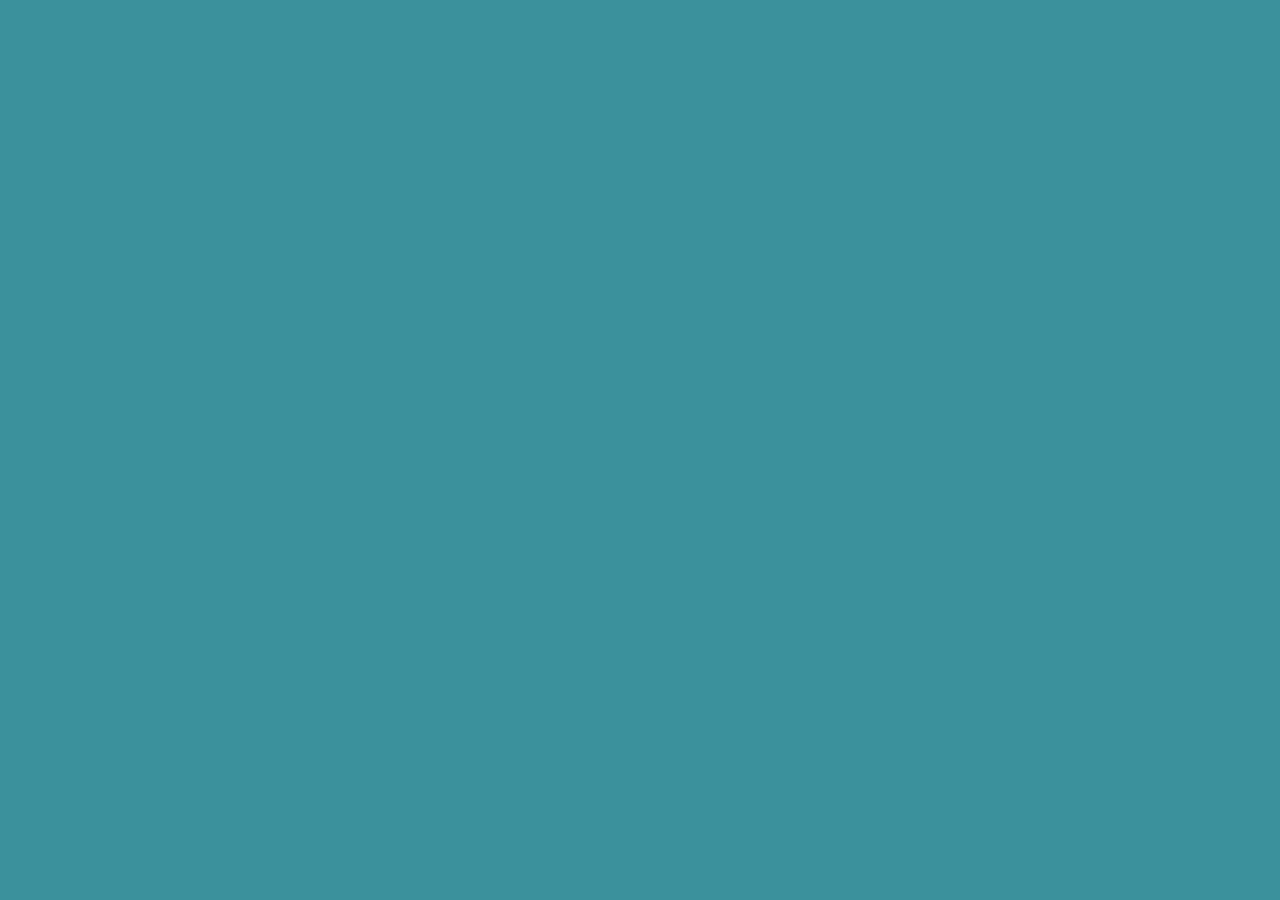
==== d3.html @ f61302a8 "afternoon" ====
<!doctype html>
  <html>
  <head>
    <title>d3 training</title>
    <link rel="stylesheet" type="text/css" href="css/d3.css">

      <script src="https://ajax.googleapis.com/ajax/libs/jquery/3.1.1/jquery.min.js"></script>

      <script src="https://cdnjs.cloudflare.com/ajax/libs/underscore.js/1.8.3/underscore-min.js"></script>

      <script src="https://cdnjs.cloudflare.com/ajax/libs/d3/3.5.17/d3.min.js"></script>

  </head>


  <body>

    <div id="chartArea"></div>

    <script type="text/javascript">

      var dataset=_.map(_.range(15), function(i){
        return Math.random() * 50;
      });
      var w= 400, h= 300;

      var svg = d3.select('#chartArea') .append('svg')
        .attr('width', w)
        .attr ('height', h);

      var yScale = d3.scale.linear()
        .domain([0, d3.max(dataset) * 1.1])
        .range ([0, h]);

      var multiplier = 5;

      svg.selectAll('rect')
        .data(dataset)
        .enter()
        .append('rect')
        .attr('class', 'bar')
        .attr('x', function(d, i){
          return i * 22;
        })
        .attr('y', function(d){
          return h - yScale(d);
        })
        .attr('width', 5)
        .style('height', function(d){
          return yScale(d);
        });




    </script>

  </body>
  </html>
---- css/d3.css ----
body{
  background-color:#3b919c;
}


.bar{
  fill:white;
  display:inline-block;
  margin-right:2px;
  width:20px;
}
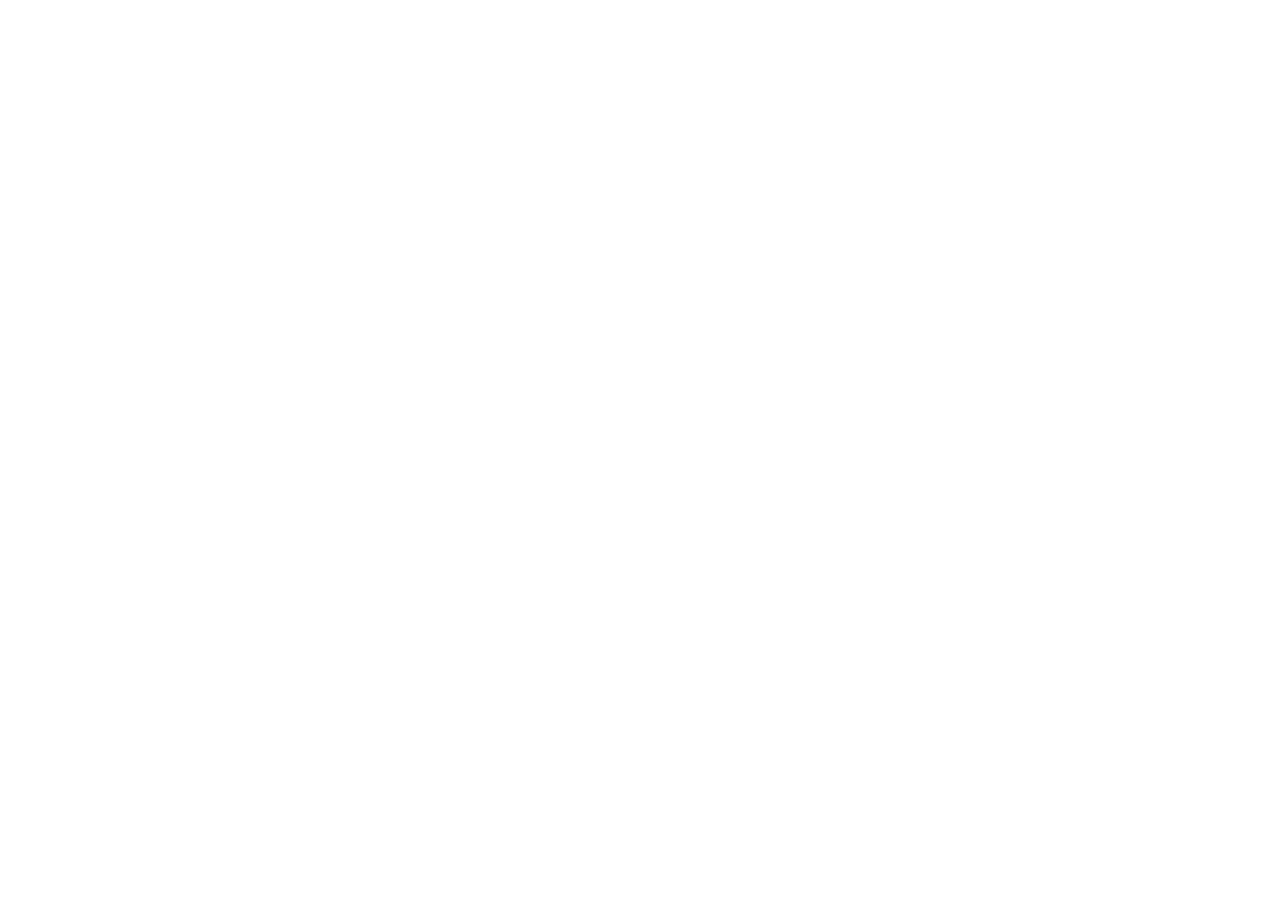
==== commit 9a586eac: "evening push" ====
--- a/d3.html
+++ b/d3.html
@@ -19,18 +19,51 @@
 
     <script type="text/javascript">
 
-      var dataset=_.map(_.range(15), function(i){
+      var dataset=_.map(_.range(100), function(i){
         return Math.random() * 50;
       });
-      var w= 400, h= 300;
+
+      var margin ={top:0, right:0, bottom: 30, left: 40};
+
+      var w= 600 - margin.left - margin.right,
+          h= 400 - margin.top - margin.bottom;
 
       var svg = d3.select('#chartArea') .append('svg')
-        .attr('width', w)
-        .attr ('height', h);
+        .attr('width', w + margin.left + margin.right)
+        .attr ('height', h + margin.top + margin.bottom)
+        .append('g')
+        .attr('transform', 'translate(' + margin.left +','+ margin.top +')');
+
+      var xScale = d3.scale.ordinal()
+        .domain(dataset)
+        .rangeBands([0, w], 0.5, 0.3)
+
+      var xAxis = d3.svg.axis()
+        .scale(xScale)
+        .orient('bottom')
+        .ticks(5);
+
+      svg.append('g')
+        .attr('class', 'x axis')
+        .attr('transform', 'translate(0, '+ (h+20) + ')')
+        .call(xAxis);
 
       var yScale = d3.scale.linear()
         .domain([0, d3.max(dataset) * 1.1])
         .range ([0, h]);
+
+      var yAxis = d3.svg.axis()
+        .scale(yScale)
+        .orient('left')
+
+        svg.append('g')
+          .attr('class', 'y axis')
+          .attr('transform', 'translate(-20,0)')
+          .call(yAxis);
+
+      var colorScale= d3.scale.quantile()
+        .domain ([0, dataset.length / 4, dataset.length])
+        .range(['green','red'])
 
       var multiplier = 5;
 
@@ -40,14 +73,17 @@
         .append('rect')
         .attr('class', 'bar')
         .attr('x', function(d, i){
-          return i * 22;
+          return xScale(d);
         })
         .attr('y', function(d){
           return h - yScale(d);
         })
-        .attr('width', 5)
+        .attr('width', xScale.rangeBand())
         .style('height', function(d){
           return yScale(d);
+        })
+        .attr('fill', function(d, i){
+          return colorScale(i);
         });
 
 
--- a/css/d3.css
+++ b/css/d3.css
@@ -1,11 +1,23 @@
 body{
-  background-color:#3b919c;
+  background-color:white;
+  margin-left: 100px;
 }
 
+#chartarea {
+  background-color: red;
+  padding-left:50px;
+
+}
 
 .bar{
-  fill:white;
+  /*fill:white;*/
   display:inline-block;
   margin-right:2px;
-  width:20px;
+  /*width:5px;*/
 }
+
+.axis path, .axis line{
+  stroke: black;
+  stroke-width:1px;
+  shape-rendering: crispEdges;
+}
